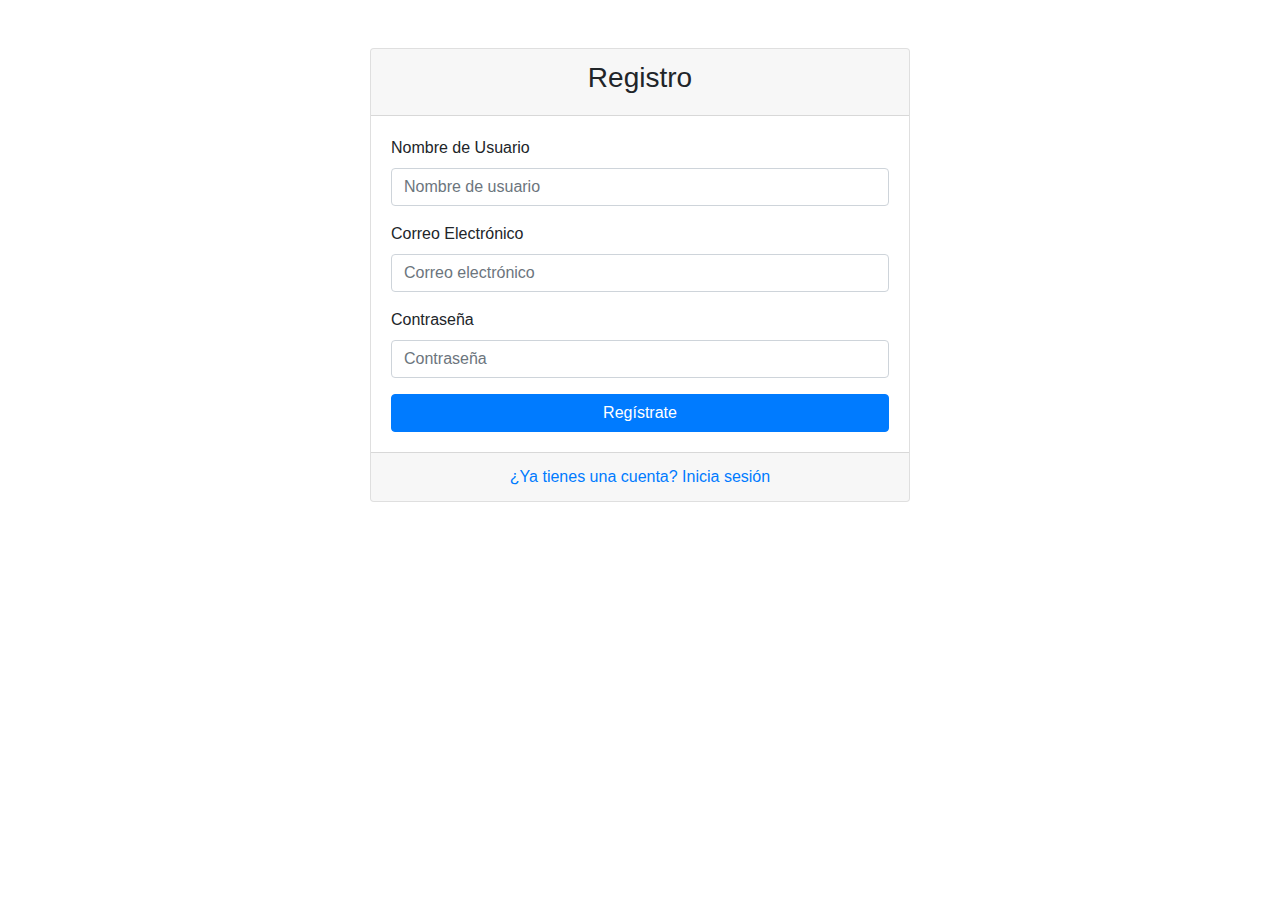
==== src/main/resources/templates/signin.html @ 1d0f9de7 "Problemas con la base de datos." ====
<!DOCTYPE html>
<html lang="es" xmlns:th="http://www.thymeleaf.org"
      xmlns:layout="http://www.ultraq.net.nz/thymeleaf/layout"
      layout:decorate="~{fragments/base}">
<head>
    <meta charset="UTF-8"/>
    <meta name="viewport" content="width=device-width, initial-scale=1, shrink-to-fit=no">
    <link rel="stylesheet" href="https://stackpath.bootstrapcdn.com/bootstrap/4.4.1/css/bootstrap.min.css"/>
    <link rel="stylesheet" type="text/css" href="/estilo.css" th:href="@{/estilo.css}">
    <title>Crear una Nueva Cuenta</title>
</head>
<body>
<div layout:fragment="content" >

    <div class="container mt-5">
        <div class="row justify-content-center">
            <div class="col-md-6">
                <div class="card">
                    <div class="card-header">
                        <h3 class="text-center">Registro</h3>
                    </div>
                    <div class="card-body">
                        <form action="#" th:action="@{/signin}" th:object="${user}" method="post">
                            <div class="form-group">
                                <label for="username">Nombre de Usuario</label>
                                <input class="form-control" id="username" type="text" th:field="*{username}" placeholder="Nombre de usuario" required/>
                            </div>
                            <div class="form-group">
                                <label for="email">Correo Electrónico</label>
                                <input class="form-control" id="email" type="email" th:field="*{email}" placeholder="Correo electrónico" required/>
                            </div>
                            <div class="form-group">
                                <label for="password">Contraseña</label>
                                <input class="form-control" id="password" type="password" th:field="*{password}" placeholder="Contraseña" required/>
                            </div>
                            <button class="btn btn-primary btn-block" type="submit">Regístrate</button>
                        </form>
                    </div>
                    <div class="card-footer text-center">
                        <a href="login">¿Ya tienes una cuenta? Inicia sesión</a>
                    </div>
                </div>
            </div>
        </div>
    </div>
</div>
</body>
</html>
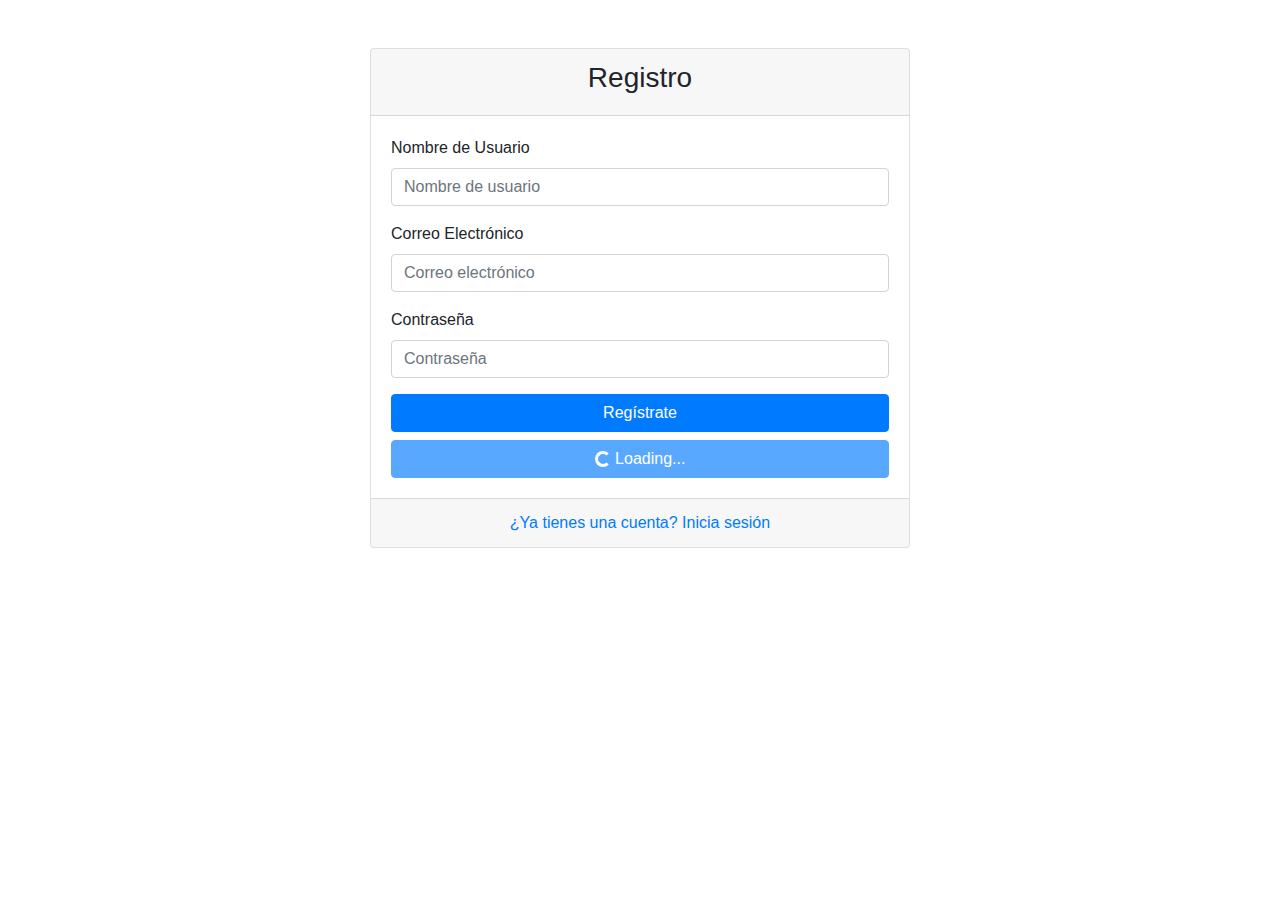
==== commit 3516b235: "Estilos y email" ====
--- a/src/main/resources/templates/signin.html
+++ b/src/main/resources/templates/signin.html
@@ -33,7 +33,12 @@
                                 <label for="password">Contraseña</label>
                                 <input class="form-control" id="password" type="password" th:field="*{password}" placeholder="Contraseña" required/>
                             </div>
-                            <button class="btn btn-primary btn-block" type="submit">Regístrate</button>
+                            <input type="hidden" th:field="*{tipo}" th:value="1">
+                            <button class="btn btn-primary btn-block submit-button" type="submit">Regístrate</button>
+                            <button class="btn btn-primary btn-block spinner-button" type="button" disabled>
+                                <span class="spinner-border spinner-border-sm" aria-hidden="true"></span>
+                                <span role="status">Loading...</span>
+                            </button>
                         </form>
                     </div>
                     <div class="card-footer text-center">
